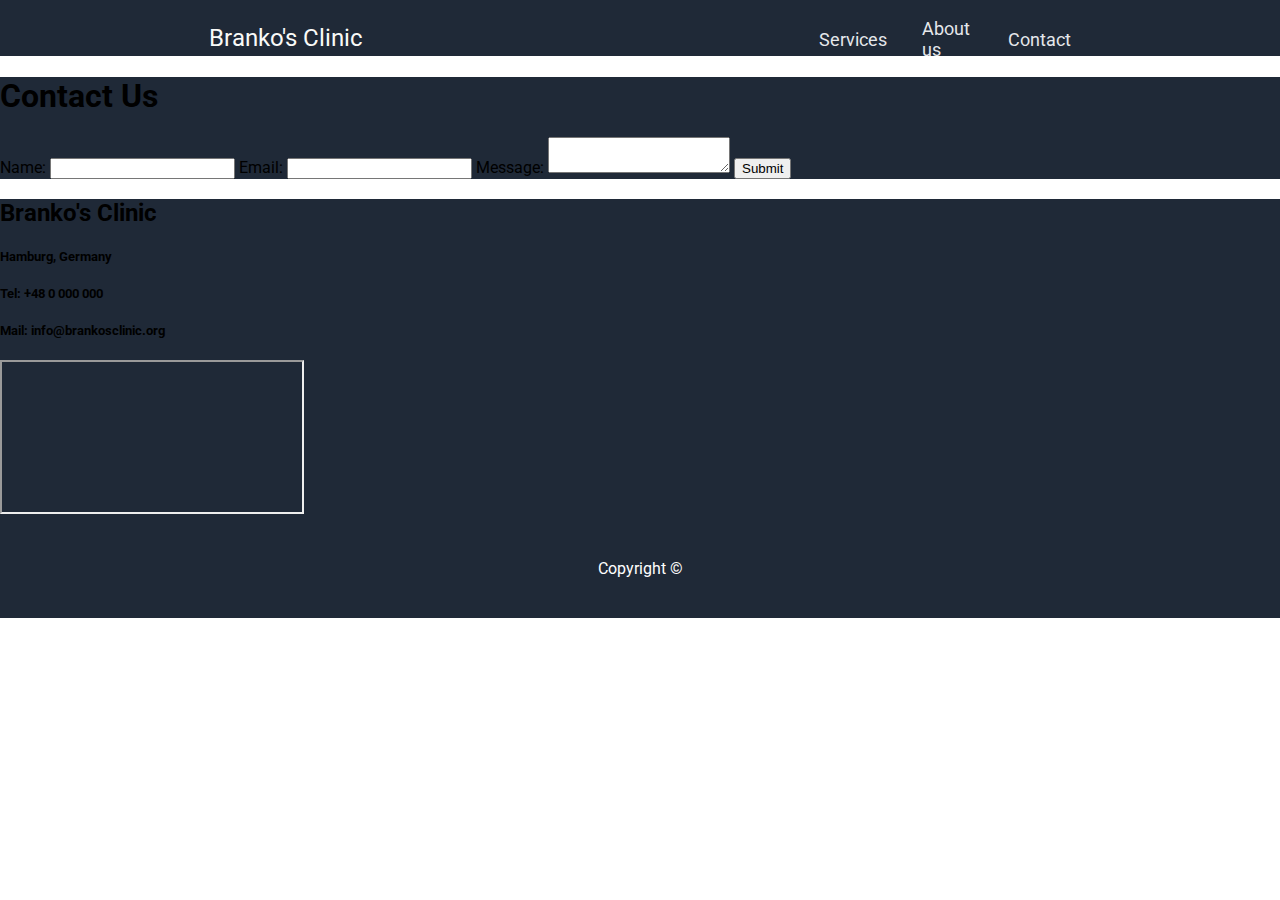
==== pages/contact.html @ f99c2b4a "Fixed broken directory links" ====
<!DOCTYPE html>
<html lang="en">
    <head>
        <meta charset="UTF-8">
        <meta name="viewport" content="width=device-width, initial-scale=1.0">
        <!-- <link  href="../css/style.css" rel="stylesheet"> -->
        <link  href="../css/contact.css" rel="stylesheet">
        <link  href="../css/style.css" rel="stylesheet">
        <link rel="preconnect" href="https://fonts.googleapis.com">
        <link rel="preconnect" href="https://fonts.gstatic.com" crossorigin>
        <link href="https://fonts.googleapis.com/css2?family=Open+Sans:wght@400;600;700&family=Roboto&display=swap" rel="stylesheet">
        <link rel="icon" type="image/x-icon" href="./images/favicon_io/favicon.ico">
        <title>Branko's Clinic - Services</title>
    </head>
    <body>
        <header class="header">
            <div class="container">
                <p class="logo"><a class="logo-link" href="../index.html">Branko's Clinic</a></p>
                <nav>
                    <ul class="nav">
                        <li><a href="../pages/services.html">Services</a></li>
                        <li><a href="../pages/about-us.html">About us</a></li>
                        <li><a href="../pages/contact.html">Contact</a></li>
                    </ul>
                </nav>
            </div>
        </header>
        <main class="container">
            <section>
                  <h1>Contact Us</h1>
        <form class="form-container" action="submit.php" method="POST">
            <label for="name">Name:</label>
            <input type="text" id="name" name="name" required>

            <label for="email">Email:</label>
            <input type="email" id="email" name="email" required>

            <label for="message">Message:</label>
            <textarea id="message" name="message" required></textarea>

            <input type="submit" value="Submit">
        </form>
            </section>
            <aside class="container-aside">
                <section>
                    <h2>Branko's Clinic</h2>
                    <h5>Hamburg, Germany</h5>
                    <h5>Tel: +48 0 000 000</h5>
                    <h5>Mail: info@brankosclinic.org</h5>
                    <iframe src="https://www.google.com/maps/embed?pb=!1m18!1m12!1m3!1d48334.63356242094!2d-74.0050448105475!3d40.785891644836454!2m3!1f0!2f0!3f0!3m2!1i1024!2i768!4f13.1!3m3!1m2!1s0x89c259afcda5009d%3A0x842a3dae11cd7e43!2sNew%20York%2C%20NY%2010001%2C%20USA!5e0!3m2!1sen!2sde!4v1678105125249!5m2!1sen!2sde" allowfullscreen="" loading="lazy" referrerpolicy="no-referrer-when-downgrade"></iframe> 
                </section>
            </aside>
        </main>
        <footer class="footer">
            <div class="container">
                <p>Copyright ©<p>
            </div>
        </footer>
    </body>
    </html>
---- css/style.css ----
/* @font-face {
    font-family: 'Roboto', sans-serif;
    src: url("font/Roboto/Roboto-Regular.ttf");
} */    

html {
    box-sizing: border-box;
}


[hidden] {
    display: none;
  }
  

*, *::before, *::after {
	box-sizing: inherit;
}

html, body {
    margin: 0;
    padding: 0;
    max-width: auto;
}

body {
    font-family: 'Roboto', sans-serif;
}

main {
    display: block;
}

.container {
    margin: 0 auto;
    padding: 0;
    max-width: 1440px;
}

header, body section {
    background-color: #1F2937;

}

.header .container {
    display: flex;
    flex-wrap: wrap;
    justify-content: space-evenly;
    align-items: center;
    padding: 0;
    height: 56px;
    
}

.logo {
    margin-left: 209px;
    font-size: 24px;
    color: #F9FAF8;
    height: 100%;
    flex: 2;

}

.logo-link {
    text-decoration: none;
    color:  #F9FAF8;
}

.logo-link:hover {
    color: #3882F6;
}

nav {
    display: flex;
    flex-direction: row;
    flex: 1;
    padding: 0;
    margin: 0;  
    position: relative; 
    margin-right: 209px;
}
.nav {
    list-style: none;
    display: flex;
    flex: 1;
    flex-direction: row;
    flex-wrap: nowrap;
    padding: 0;
    justify-content: center;
    align-items: center;
    
}

.nav li {
    padding: 0;
    margin: 0;
    margin-left: 35px;
    display:inline-flex;
   
}

.nav a {
    position: relative;
    bottom: 13px;
}

.nav a:hover {
    color: #3882F6;
}

ul.nav {
    margin: 0;  
}

.hero .container {
    height: 480px;
}

/* .hero-image {
    margin-top: 56px;
    padding: 56px auto;
    position: absolute;
    top: 0;
    left: 0;
    height: 100%;
    width: 100%;
    object-fit: cover;
} */

.hero-image {
    width: 100%;
    height: 480px;
    object-fit: cover;
}

.hero h1 {
    margin: 0;  
}

nav a { 
    text-decoration: none;
    font-size: 18px;
    color: #E5E7EB;
    display: block;
}

.services .container {
    padding: 0;
    margin: 0;
    display: flex;
    flex-wrap: wrap;
    flex-direction: row;
    flex: 1;
    align-items: center;
}

.service-information {
    margin-top: 55px;
    font-size: 36px;    
    font-weight: 800;
    text-align: center;
    margin-bottom: 40px;
   
}

.decorative-bar {
    height: 8px;
    position: relative;
    width: 50%;
    background-color: #3882F6;
}

.service-article {
    max-width: 997px;
    height: 200px;
    display: flex;
    min-width: 0;
    flex-direction: column;
    flex-wrap: wrap;
    margin-left: 285px;
    margin-right: 285px;
}


.service-article img {
    height: 167px;
    width: 167px;
    border: 3px solid #3882F6;
    border-radius: 5px;
    margin-right: 50px;
} 

.service-article h2 {
    font-size: 26px;
    position:relative;
    
}

main article article p {
    font-size: 20px;
}

.aside .container {
    height: 350px;
    display: flex;
    justify-content: center;
    align-items: center;
    flex-direction: row;
    flex: 1;
}

.cta {
    height: 150px;
    background-color: #3882F6;
    border-radius: 15px;
    margin-left: 209px;
    margin-right: 209px;
    margin-top: 30px;
    margin-bottom: 50px;
    display: flex;
    flex-direction: row;
    flex-wrap: wrap;
    align-content: center;
    justify-content: center;
    
}

.cta-one {
    flex: 2;
    display: flex;
    flex-direction: column;
    align-items: center;
    justify-content: center;
    color: white;
}

.cta-two {
    flex: 1;
    display: flex;
    flex-direction: row;
    align-items: center;
    justify-content: center;
}

.cta-button{
    color: white;
    background-color: #3882F6;
    border: 1px solid white;
    margin: 0;
    border-radius: 10px;
    width: 125px;
    height: 45px;
}

.cta-button:hover{
    color:#1F2937;
    cursor: pointer;
}

.footer {
    background-color: #1F2937;
}

.footer .container {
    height: 100px;
    display: flex;
    flex-direction: row; 
    align-items: center;
    justify-content: center;
}

.footer p {
    text-align: center; 
    color: white;
}
---- css/style.css ----
/* @font-face {
    font-family: 'Roboto', sans-serif;
    src: url("font/Roboto/Roboto-Regular.ttf");
} */    

html {
    box-sizing: border-box;
}


[hidden] {
    display: none;
  }
  

*, *::before, *::after {
	box-sizing: inherit;
}

html, body {
    margin: 0;
    padding: 0;
    max-width: auto;
}

body {
    font-family: 'Roboto', sans-serif;
}

main {
    display: block;
}

.container {
    margin: 0 auto;
    padding: 0;
    max-width: 1440px;
}

header, body section {
    background-color: #1F2937;

}

.header .container {
    display: flex;
    flex-wrap: wrap;
    justify-content: space-evenly;
    align-items: center;
    padding: 0;
    height: 56px;
    
}

.logo {
    margin-left: 209px;
    font-size: 24px;
    color: #F9FAF8;
    height: 100%;
    flex: 2;

}

.logo-link {
    text-decoration: none;
    color:  #F9FAF8;
}

.logo-link:hover {
    color: #3882F6;
}

nav {
    display: flex;
    flex-direction: row;
    flex: 1;
    padding: 0;
    margin: 0;  
    position: relative; 
    margin-right: 209px;
}
.nav {
    list-style: none;
    display: flex;
    flex: 1;
    flex-direction: row;
    flex-wrap: nowrap;
    padding: 0;
    justify-content: center;
    align-items: center;
    
}

.nav li {
    padding: 0;
    margin: 0;
    margin-left: 35px;
    display:inline-flex;
   
}

.nav a {
    position: relative;
    bottom: 13px;
}

.nav a:hover {
    color: #3882F6;
}

ul.nav {
    margin: 0;  
}

.hero .container {
    height: 480px;
}

/* .hero-image {
    margin-top: 56px;
    padding: 56px auto;
    position: absolute;
    top: 0;
    left: 0;
    height: 100%;
    width: 100%;
    object-fit: cover;
} */

.hero-image {
    width: 100%;
    height: 480px;
    object-fit: cover;
}

.hero h1 {
    margin: 0;  
}

nav a { 
    text-decoration: none;
    font-size: 18px;
    color: #E5E7EB;
    display: block;
}

.services .container {
    padding: 0;
    margin: 0;
    display: flex;
    flex-wrap: wrap;
    flex-direction: row;
    flex: 1;
    align-items: center;
}

.service-information {
    margin-top: 55px;
    font-size: 36px;    
    font-weight: 800;
    text-align: center;
    margin-bottom: 40px;
   
}

.decorative-bar {
    height: 8px;
    position: relative;
    width: 50%;
    background-color: #3882F6;
}

.service-article {
    max-width: 997px;
    height: 200px;
    display: flex;
    min-width: 0;
    flex-direction: column;
    flex-wrap: wrap;
    margin-left: 285px;
    margin-right: 285px;
}


.service-article img {
    height: 167px;
    width: 167px;
    border: 3px solid #3882F6;
    border-radius: 5px;
    margin-right: 50px;
} 

.service-article h2 {
    font-size: 26px;
    position:relative;
    
}

main article article p {
    font-size: 20px;
}

.aside .container {
    height: 350px;
    display: flex;
    justify-content: center;
    align-items: center;
    flex-direction: row;
    flex: 1;
}

.cta {
    height: 150px;
    background-color: #3882F6;
    border-radius: 15px;
    margin-left: 209px;
    margin-right: 209px;
    margin-top: 30px;
    margin-bottom: 50px;
    display: flex;
    flex-direction: row;
    flex-wrap: wrap;
    align-content: center;
    justify-content: center;
    
}

.cta-one {
    flex: 2;
    display: flex;
    flex-direction: column;
    align-items: center;
    justify-content: center;
    color: white;
}

.cta-two {
    flex: 1;
    display: flex;
    flex-direction: row;
    align-items: center;
    justify-content: center;
}

.cta-button{
    color: white;
    background-color: #3882F6;
    border: 1px solid white;
    margin: 0;
    border-radius: 10px;
    width: 125px;
    height: 45px;
}

.cta-button:hover{
    color:#1F2937;
    cursor: pointer;
}

.footer {
    background-color: #1F2937;
}

.footer .container {
    height: 100px;
    display: flex;
    flex-direction: row; 
    align-items: center;
    justify-content: center;
}

.footer p {
    text-align: center; 
    color: white;
}
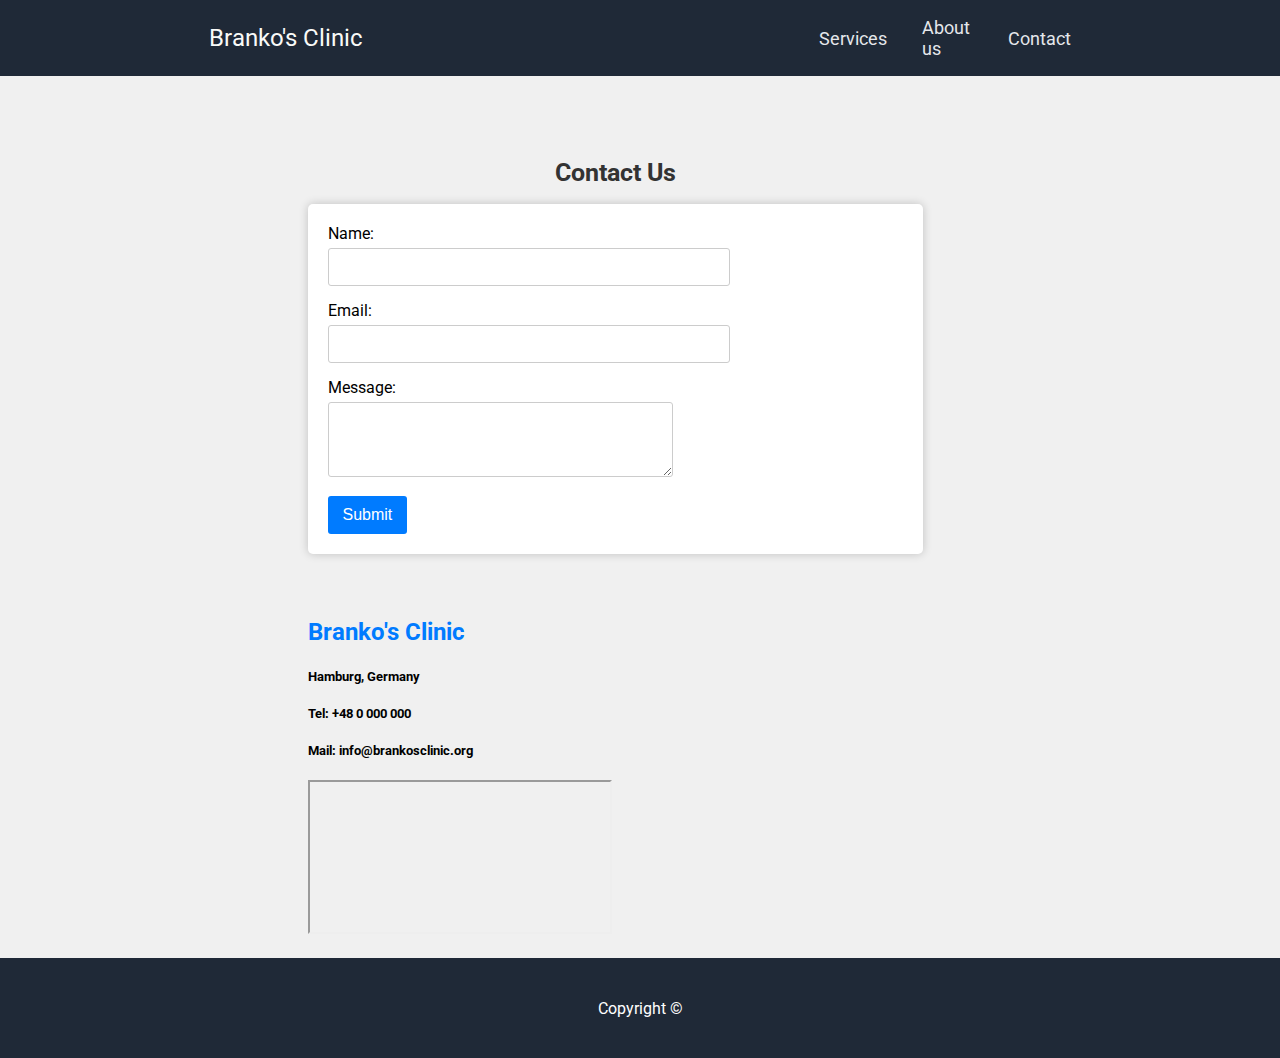
==== commit 8074973d: "Final touches 1.0" ====
--- a/pages/contact.html
+++ b/pages/contact.html
@@ -25,31 +25,29 @@
                 </nav>
             </div>
         </header>
-        <main class="container">
+        <main class="">
             <section>
-                  <h1>Contact Us</h1>
-        <form class="form-container" action="submit.php" method="POST">
-            <label for="name">Name:</label>
-            <input type="text" id="name" name="name" required>
+                <h1>Contact Us</h1>
+                <form class="form-container" action="submit.php" method="POST">
+                    <label for="name">Name:</label>
+                    <input type="text" id="name" name="name" required>
 
-            <label for="email">Email:</label>
-            <input type="email" id="email" name="email" required>
+                    <label for="email">Email:</label>
+                    <input type="email" id="email" name="email" required>
 
-            <label for="message">Message:</label>
-            <textarea id="message" name="message" required></textarea>
-
-            <input type="submit" value="Submit">
-        </form>
-            </section>
-            <aside class="container-aside">
-                <section>
+                    <label for="message">Message:</label>
+                    <textarea id="message" name="message" required></textarea>
+                    <br>
+                    <input type="submit" id="button" value="Submit">
+                </form>
+                <aside class="container-aside">
                     <h2>Branko's Clinic</h2>
                     <h5>Hamburg, Germany</h5>
                     <h5>Tel: +48 0 000 000</h5>
                     <h5>Mail: info@brankosclinic.org</h5>
                     <iframe src="https://www.google.com/maps/embed?pb=!1m18!1m12!1m3!1d48334.63356242094!2d-74.0050448105475!3d40.785891644836454!2m3!1f0!2f0!3f0!3m2!1i1024!2i768!4f13.1!3m3!1m2!1s0x89c259afcda5009d%3A0x842a3dae11cd7e43!2sNew%20York%2C%20NY%2010001%2C%20USA!5e0!3m2!1sen!2sde!4v1678105125249!5m2!1sen!2sde" allowfullscreen="" loading="lazy" referrerpolicy="no-referrer-when-downgrade"></iframe> 
-                </section>
-            </aside>
+                </aside>
+            </section>
         </main>
         <footer class="footer">
             <div class="container">
--- a/css/style.css
+++ b/css/style.css
@@ -5,6 +5,7 @@
 
 html {
     box-sizing: border-box;
+    
 }
 
 
@@ -29,15 +30,17 @@
 
 main {
     display: block;
+    max-width: auto;
+    padding: 0;
 }
 
 .container {
-    margin: 0 auto;
+    margin: 0;
     padding: 0;
     max-width: 1440px;
 }
 
-header, body section {
+header {
     background-color: #1F2937;
 
 }
@@ -48,7 +51,7 @@
     justify-content: space-evenly;
     align-items: center;
     padding: 0;
-    height: 56px;
+    min-height: 56px;
     
 }
 
@@ -72,12 +75,13 @@
 
 nav {
     display: flex;
-    flex-direction: row;
+    flex-direction: column;
     flex: 1;
     padding: 0;
     margin: 0;  
-    position: relative; 
+    /* position: relative;  */
     margin-right: 209px;
+    flex-wrap: wrap;
 }
 .nav {
     list-style: none;
@@ -99,10 +103,10 @@
    
 }
 
-.nav a {
-    position: relative;
-    bottom: 13px;
-}
+/* .nav a {
+    /* position: relative;
+    bottom: 13px; 
+} */
 
 .nav a:hover {
     color: #3882F6;
@@ -112,8 +116,92 @@
     margin: 0;  
 }
 
+.hero-homepage {
+    max-height: 480px;
+    background-color: #1F2937;
+    display: flex;
+    margin: 0;
+    padding: 0;
+    align-items: center;
+    justify-content: space-around;
+    flex-wrap: nowrap;
+    flex-direction: row;
+    padding-top: 35px;
+    padding-bottom: 50px;
+}
+
+/* div.headline.container {
+    /* padding-left: 165px; 
+} */
+
+section div.headline {
+    display: flex;
+    justify-content: space-between;
+    align-items: left;
+    flex-direction: column;
+    /* min-width: 500px; */
+    flex-wrap: wrap;
+    color: #F9FAF8;
+    margin-left: 100px;
+}
+
+.headline-message {
+    font-weight: 800;
+    font-size: 48px;
+    margin-bottom: 10px;
+}
+
+.headline-text {
+    color: #E5E7EB;
+    font-size: 18px;
+    margin-bottom: 40px;
+}
+
+
+.cta-button1{
+    color: white;
+    background-color: #3882F6;
+    margin: 0;
+    padding: 0;
+    border:1px solid #1F2937;
+    border-radius: 10px;
+    width: 125px;
+    height: 45px;
+    position: relative;
+    left: 200px;    
+}
+
+.cta-button1:hover{
+    color:#1F2937;
+    cursor: pointer;
+}
+
+/* /* section picture.container {
+    display: flex;
+    justify-content: center;
+    align-items: center;
+    margin-right: 350px; 
+}
+
+.hero-homepage .container {
+    /* margin-left: 285px; 
+} */
+
+.main-picture {
+    display: flex;
+    margin-right: 100px;
+}
+
+.main-doctor-pic {
+    max-width: auto;
+    width: 100%;
+    height: auto;
+    max-height: 400px;
+    object-fit: cover;
+}
+
 .hero .container {
-    height: 480px;
+    max-height: 480px;
 }
 
 /* .hero-image {
@@ -127,10 +215,31 @@
     object-fit: cover;
 } */
 
+.service-hero {
+    margin: 0;
+    padding: 0;
+}
+
 .hero-image {
+    max-height: 480px;
     width: 100%;
-    height: 480px;
     object-fit: cover;
+}
+
+.hero {
+    margin: 0;
+    padding: 0;
+    display: flex;
+    align-items: center;
+    justify-content: center;
+    position: relative;
+
+}
+
+.services-image-container {
+    display: flex;
+    justify-content: center;
+    align-items: center;
 }
 
 .hero h1 {
@@ -142,6 +251,44 @@
     font-size: 18px;
     color: #E5E7EB;
     display: block;
+}
+
+.welcome {
+    margin: 0;
+    padding: 0;
+    display: flex;
+    align-items: center;
+    justify-content: center;
+    flex-wrap: wrap;
+    flex-direction: row;
+    text-align: center;
+    max-width: 400px;
+    margin-left: auto;
+    margin-right: auto;
+    margin-top: -10px;
+    margin-bottom: 50px;
+}
+
+.testimonials {
+    display: flex;
+    flex-wrap: nowrap;
+    flex-direction: row;
+    justify-content: space-between;
+    align-items: center;
+    margin: 0;
+    padding: 0;
+}
+
+.testimonials > figure {
+    flex: 1;
+}
+
+.testimonial-picture {
+    height: 167px;
+    width: 167px;
+    border: 3px solid #3882F6;
+    border-radius: 5px;
+    object-fit: cover;
 }
 
 .services .container {
@@ -198,6 +345,34 @@
 
 main article article p {
     font-size: 20px;
+}
+
+.grey-banner {
+    display: flex;
+    min-height: 250px;
+    background-color: #E5E7EB;
+    align-items: center;
+    justify-content: right;
+    flex-wrap: wrap;
+    flex-direction: row;
+    margin-top: 5pc;
+    margin-bottom: 7pc;
+}
+
+.banner-text{
+    margin-left: 20pc;
+    margin-right: 20pc;
+    margin-top: 5pc;
+    padding: 0;
+    font-size: 20px;
+    font-style: italic;
+    color: #1F2937;
+    font-weight: 100;
+}
+
+.quote-by {
+    margin-right: 20pc;
+    font-weight: bold;
 }
 
 .aside .container {
--- a/css/contact.css
+++ b/css/contact.css
@@ -0,0 +1,228 @@
+html {
+    box-sizing: border-box;
+}
+
+
+[hidden] {
+    display: none;
+  }
+  
+
+*, *::before, *::after {
+	box-sizing: inherit;
+}
+
+html, body {
+    margin: 0;
+    padding: 0;
+    max-width: auto;
+}
+
+body {
+    font-family: 'Roboto', sans-serif;
+}
+
+main {
+    display: block;
+}
+/* 
+.container {
+    margin: 0 auto;
+    padding: 0;
+    max-width: 1440px;
+} */
+/* 
+header {
+    background-color: #1F2937;
+
+}
+
+.header .container {
+    display: flex;
+    flex-wrap: wrap;
+    justify-content: space-evenly;
+    align-items: center;
+    padding: 0;
+    height: 56px;
+    
+}
+
+.logo {
+    margin-left: 209px;
+    font-size: 24px;
+    color: #F9FAF8;
+    height: 100%;
+    flex: 2;
+
+}
+
+.logo-link {
+    text-decoration: none;
+    color:  #F9FAF8;
+}
+
+.logo-link:hover {
+    color: #3882F6;
+}
+
+nav {
+    display: flex;
+    flex-direction: row;
+    flex: 1;
+    padding: 0;
+    margin: 0;  
+    position: relative; 
+    margin-right: 209px;
+}
+.nav {
+    list-style: none;
+    display: flex;
+    flex: 1;
+    flex-direction: row;
+    flex-wrap: nowrap;
+    padding: 0;
+    justify-content: center;
+    align-items: center;
+    
+}
+
+.nav li {
+    padding: 0;
+    margin: 0;
+    margin-left: 35px;
+    display:inline-flex;
+   
+}
+
+.nav a {
+    position: relative;
+    bottom: 13px;
+}
+
+.nav a:hover {
+    color: #3882F6;
+}
+
+ul.nav {
+    margin: 0;  
+} */
+
+body {
+    background-color: #f0f0f0;
+    margin: 0;
+    padding: 0;
+}
+
+section {
+    display: flex;
+    justify-content: space-around;
+    align-items: center; 
+    margin: 20px auto;
+    flex-direction: column;
+}
+
+.form-container{
+    background-color: #fff;
+    border-radius: 5px;
+    box-shadow: 0 0 10px rgba(0, 0, 0, 0.2);
+    padding: 20px;
+    width: 50%;
+    min-width: auto;
+}
+
+.container-aside {
+    width: 50%;
+    position: relative;
+    left: 25px;
+}
+
+iframe {
+    max-width: auto !important;
+}
+
+
+form  {
+    background-color: #fff;
+    /* border-radius: 5px; */
+    box-shadow: 0 0 10px rgba(0, 0, 0, 0.2);
+    margin: 0 auto;
+    padding: 20px;
+}
+
+#name, #email {
+    width: 70%;
+}
+
+textarea {
+    width: 60%;
+    min-height: 75px;
+}
+
+h1 {
+    text-align: center;
+    color: #333;
+    font-size: 25px;
+}
+
+h1:hover{
+    color: #007BFF;
+}
+label {
+    display: block;
+    margin-bottom: 5px;
+}
+
+input[type="text"],
+input[type="email"],
+textarea {
+    max-width: 100%;
+    padding: 10px;
+    margin-bottom: 15px;
+    border: 1px solid #ccc;
+    border-radius: 3px;
+    font-size: 14px;
+}
+
+input[type="submit"] {
+    background-color: #007BFF;
+    color: #fff;
+    padding: 10px 15px;
+    border: none;
+    border-radius: 3px;
+    cursor: pointer;
+    font-size: 16px;
+}
+
+input[type="submit"]:hover {
+    background-color: #0056b3;
+}
+
+
+aside, section{
+    padding-top: 45px;
+    margin-right: 50px;
+}
+
+h2,h5:hover{
+    color: #007BFF;
+}
+/* .footer {
+    background-color: #1F2937;
+    
+} */
+
+/* .footer .container {
+    height: 100px;
+    width: 100px;
+    display: flex;
+    flex-direction: row; 
+    align-items: center;
+    justify-content: center;
+}
+
+.footer p {
+    text-align: center; 
+    color: white;
+} */
+
+
--- a/css/style.css
+++ b/css/style.css
@@ -5,6 +5,7 @@
 
 html {
     box-sizing: border-box;
+    
 }
 
 
@@ -29,15 +30,17 @@
 
 main {
     display: block;
+    max-width: auto;
+    padding: 0;
 }
 
 .container {
-    margin: 0 auto;
+    margin: 0;
     padding: 0;
     max-width: 1440px;
 }
 
-header, body section {
+header {
     background-color: #1F2937;
 
 }
@@ -48,7 +51,7 @@
     justify-content: space-evenly;
     align-items: center;
     padding: 0;
-    height: 56px;
+    min-height: 56px;
     
 }
 
@@ -72,12 +75,13 @@
 
 nav {
     display: flex;
-    flex-direction: row;
+    flex-direction: column;
     flex: 1;
     padding: 0;
     margin: 0;  
-    position: relative; 
+    /* position: relative;  */
     margin-right: 209px;
+    flex-wrap: wrap;
 }
 .nav {
     list-style: none;
@@ -99,10 +103,10 @@
    
 }
 
-.nav a {
-    position: relative;
-    bottom: 13px;
-}
+/* .nav a {
+    /* position: relative;
+    bottom: 13px; 
+} */
 
 .nav a:hover {
     color: #3882F6;
@@ -112,8 +116,92 @@
     margin: 0;  
 }
 
+.hero-homepage {
+    max-height: 480px;
+    background-color: #1F2937;
+    display: flex;
+    margin: 0;
+    padding: 0;
+    align-items: center;
+    justify-content: space-around;
+    flex-wrap: nowrap;
+    flex-direction: row;
+    padding-top: 35px;
+    padding-bottom: 50px;
+}
+
+/* div.headline.container {
+    /* padding-left: 165px; 
+} */
+
+section div.headline {
+    display: flex;
+    justify-content: space-between;
+    align-items: left;
+    flex-direction: column;
+    /* min-width: 500px; */
+    flex-wrap: wrap;
+    color: #F9FAF8;
+    margin-left: 100px;
+}
+
+.headline-message {
+    font-weight: 800;
+    font-size: 48px;
+    margin-bottom: 10px;
+}
+
+.headline-text {
+    color: #E5E7EB;
+    font-size: 18px;
+    margin-bottom: 40px;
+}
+
+
+.cta-button1{
+    color: white;
+    background-color: #3882F6;
+    margin: 0;
+    padding: 0;
+    border:1px solid #1F2937;
+    border-radius: 10px;
+    width: 125px;
+    height: 45px;
+    position: relative;
+    left: 200px;    
+}
+
+.cta-button1:hover{
+    color:#1F2937;
+    cursor: pointer;
+}
+
+/* /* section picture.container {
+    display: flex;
+    justify-content: center;
+    align-items: center;
+    margin-right: 350px; 
+}
+
+.hero-homepage .container {
+    /* margin-left: 285px; 
+} */
+
+.main-picture {
+    display: flex;
+    margin-right: 100px;
+}
+
+.main-doctor-pic {
+    max-width: auto;
+    width: 100%;
+    height: auto;
+    max-height: 400px;
+    object-fit: cover;
+}
+
 .hero .container {
-    height: 480px;
+    max-height: 480px;
 }
 
 /* .hero-image {
@@ -127,10 +215,31 @@
     object-fit: cover;
 } */
 
+.service-hero {
+    margin: 0;
+    padding: 0;
+}
+
 .hero-image {
+    max-height: 480px;
     width: 100%;
-    height: 480px;
     object-fit: cover;
+}
+
+.hero {
+    margin: 0;
+    padding: 0;
+    display: flex;
+    align-items: center;
+    justify-content: center;
+    position: relative;
+
+}
+
+.services-image-container {
+    display: flex;
+    justify-content: center;
+    align-items: center;
 }
 
 .hero h1 {
@@ -142,6 +251,44 @@
     font-size: 18px;
     color: #E5E7EB;
     display: block;
+}
+
+.welcome {
+    margin: 0;
+    padding: 0;
+    display: flex;
+    align-items: center;
+    justify-content: center;
+    flex-wrap: wrap;
+    flex-direction: row;
+    text-align: center;
+    max-width: 400px;
+    margin-left: auto;
+    margin-right: auto;
+    margin-top: -10px;
+    margin-bottom: 50px;
+}
+
+.testimonials {
+    display: flex;
+    flex-wrap: nowrap;
+    flex-direction: row;
+    justify-content: space-between;
+    align-items: center;
+    margin: 0;
+    padding: 0;
+}
+
+.testimonials > figure {
+    flex: 1;
+}
+
+.testimonial-picture {
+    height: 167px;
+    width: 167px;
+    border: 3px solid #3882F6;
+    border-radius: 5px;
+    object-fit: cover;
 }
 
 .services .container {
@@ -198,6 +345,34 @@
 
 main article article p {
     font-size: 20px;
+}
+
+.grey-banner {
+    display: flex;
+    min-height: 250px;
+    background-color: #E5E7EB;
+    align-items: center;
+    justify-content: right;
+    flex-wrap: wrap;
+    flex-direction: row;
+    margin-top: 5pc;
+    margin-bottom: 7pc;
+}
+
+.banner-text{
+    margin-left: 20pc;
+    margin-right: 20pc;
+    margin-top: 5pc;
+    padding: 0;
+    font-size: 20px;
+    font-style: italic;
+    color: #1F2937;
+    font-weight: 100;
+}
+
+.quote-by {
+    margin-right: 20pc;
+    font-weight: bold;
 }
 
 .aside .container {
